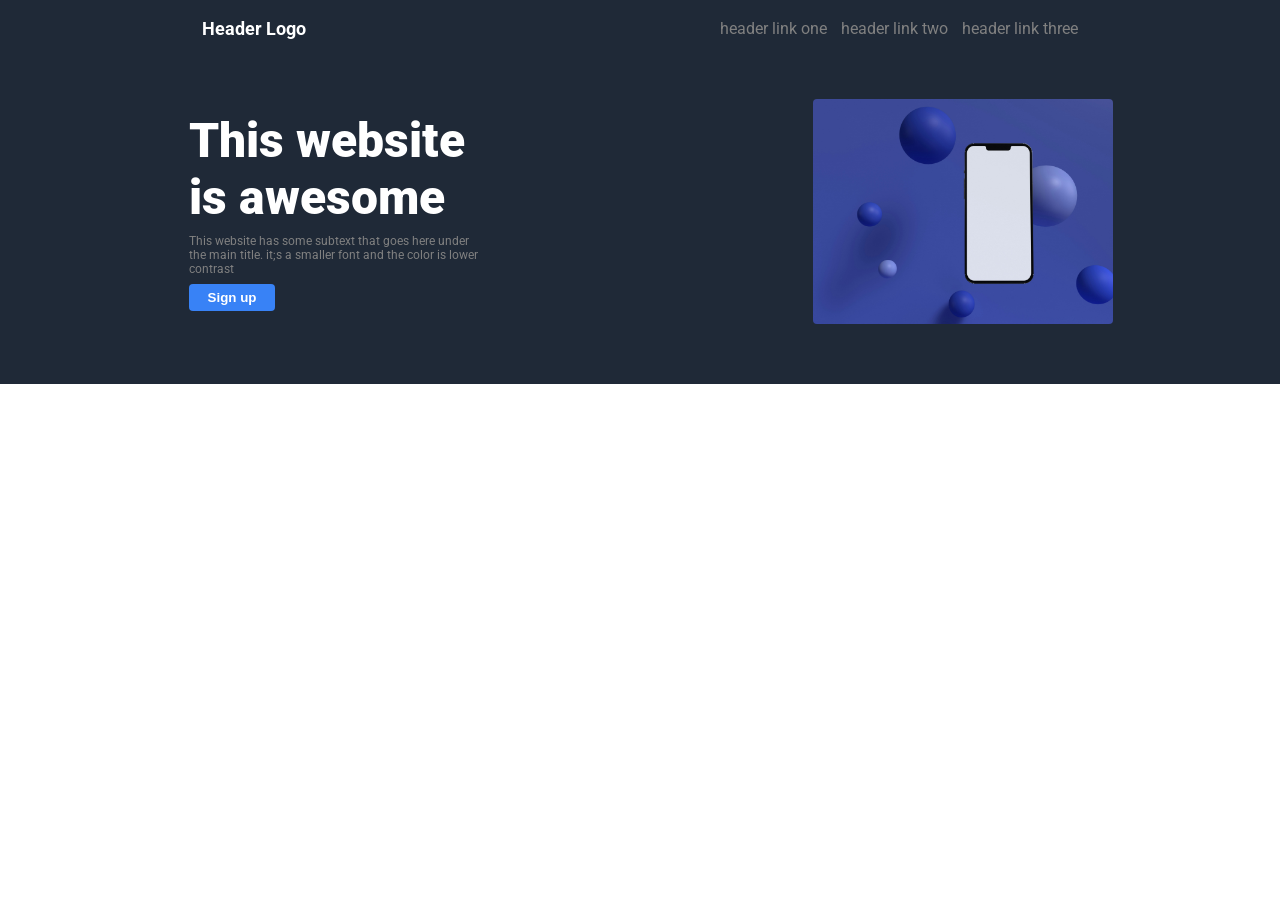
==== foundations/flex/Project-Landing-Page/index.html @ 37dc47cb "Finished first section of the project hero section" ====
<!DOCTYPE html>
<html lang="en">
<head>
    <meta charset="UTF-8">
    <meta name="viewport" content="width=device-width, initial-scale=1.0">
    <link rel="stylesheet" href="index.css">
    <link rel="preconnect" href="https://fonts.googleapis.com">
    <link rel="preconnect" href="https://fonts.gstatic.com" crossorigin>
    <link href="https://fonts.googleapis.com/css2?family=Roboto:ital,wght@0,100..900;1,100..900&display=swap"
    rel="stylesheet">
    <title>Landing Page</title>
</head>
<body>
    
    <header>
        <div id="nav-container">
            <h1 id="header-logo-tx">Header Logo</h1>
            <nav>
                <a href="#">header link one</a>
                <a href="#">header link two</a>
                <a href="#">header link three</a>
            </nav>
        </div>

        <div id="hero-section-container">
            <div id="hero-discription-container">
                <h2 id="hero-title">This website is awesome</h2>
                <p id="sub-info-p">This website has some subtext that goes here under the main title. it;s a smaller font and the color
                    is lower contrast</p>
                <button class="sign-up-btn">Sign up</button>
            </div>

            <img id="placeholder-img-one" 
            src="images/allison-saeng-s6eFOXWdmDM-unsplash.jpg" alt="example image">
        </div>
    </header>

</body>
</html>
---- foundations/flex/Project-Landing-Page/index.css ----
body {
    margin: 0;
    font-family: "Roboto", sans-serif;
}

header {
    display: flex;
    flex-direction: column;
    background-color: #1F2937;
    color: white;
    gap: 60px;
}

a {
    text-decoration: none;
    color: gray;
    margin-left: 10px;
}

#nav-container {
    display: flex;
    justify-content: space-around;
    align-items: center;
    margin-top: 18px;
}

#hero-section-container {
    display: flex;
    justify-content: space-around;
    margin-left: 22px;
    align-items: center;
    margin-bottom: 60px;
    /* border: 2px solid red; */
}

#hero-discription-container {
    display: flex;
    flex-direction: column;
    gap: 8px;
    width: 290px;
    /* border: 3px solid green; */
}

#header-logo-tx {
    font-size: 18px;
    margin: 0;
}

#hero-title {
    font-size: 48px;
    font-weight: 900;
    margin: 0;
}

#sub-info-p {
    color: gray;
    font-size: 12px;
    margin: 0;
}

.sign-up-btn {
    width: 86px;
    color: white;
    font-weight: 900;
    background-color: #3882F6;
    border: none;
    border-radius: 4px;
    padding: 6px 8px;
    cursor: pointer;
}

#placeholder-img-one {
    width: 300px;
    border-radius: 4px;
}
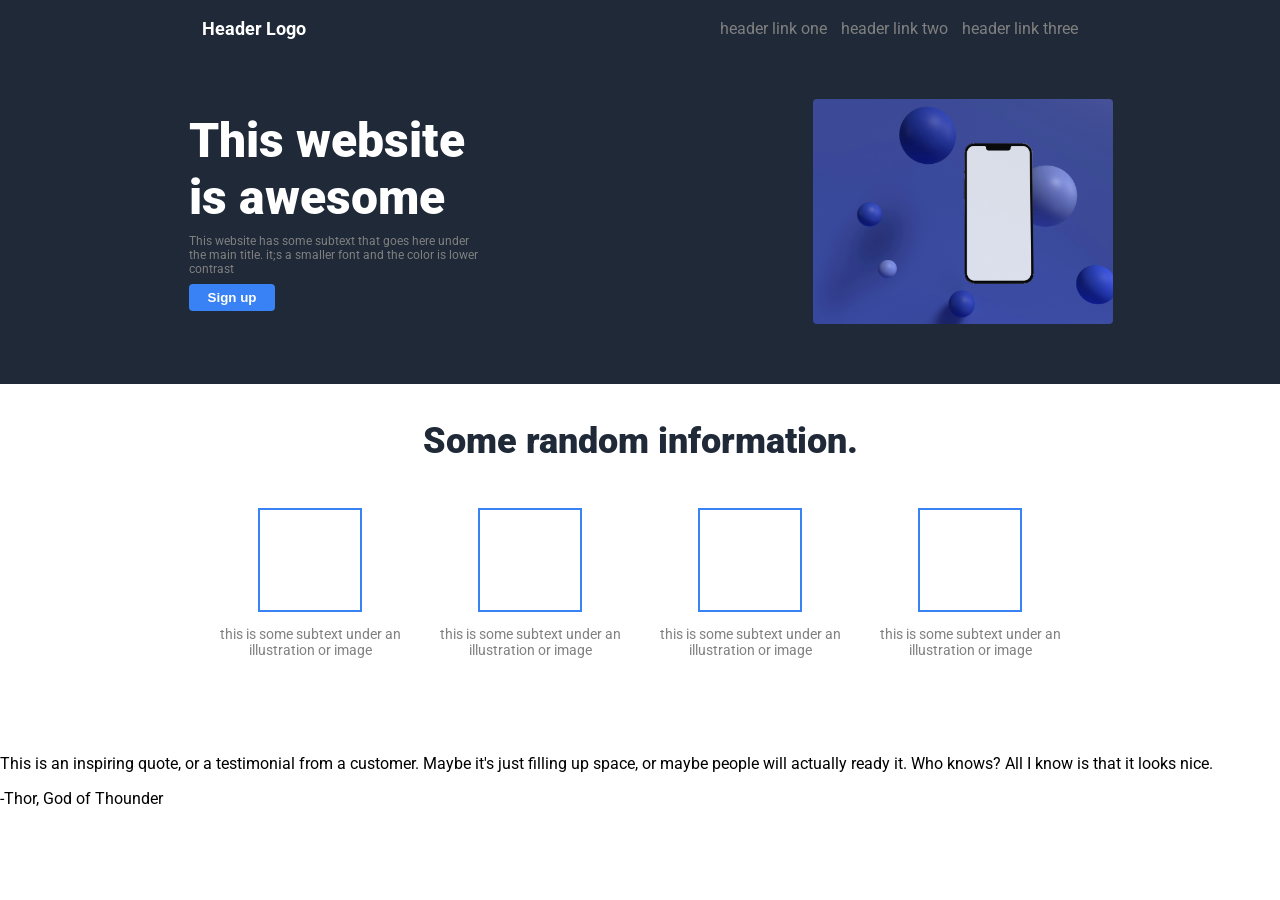
==== commit 6b712b95: "Second section finished - Some random information" ====
--- a/foundations/flex/Project-Landing-Page/index.html
+++ b/foundations/flex/Project-Landing-Page/index.html
@@ -35,5 +35,64 @@
         </div>
     </header>
 
+    <main>
+        <section id="info-container">
+            <h3 id="title-random-info">
+                Some random information.
+            </h3>
+            <div id="wrap-box-infos">
+                <div class="horizontall-info">
+                    <div class="blue-box"></div>
+                    <p class="sub-random-info">
+                        this is some subtext under
+                        an illustration or image
+                    </p>
+                </div>
+
+                <div class="horizontall-info">
+                    <div class="blue-box"></div>
+                    <p class="sub-random-info">
+                        this is some subtext under
+                        an illustration or image
+                    </p>
+                </div>
+
+                <div class="horizontall-info">
+                    <div class="blue-box"></div>
+                    <p class="sub-random-info">
+                        this is some subtext under
+                        an illustration or image
+                    </p>
+                </div>
+
+                <div class="horizontall-info">
+                    <div class="blue-box"></div>
+                    <p class="sub-random-info">
+                        this is some subtext under
+                        an illustration or image
+                    </p>
+                </div>
+
+            </div>
+        </section>
+
+
+        <section id="quote-container">
+            <div id="quote-wrapper">
+                <p id="quote-p">
+                    This is an inspiring quote, or a 
+                    testimonial from a customer. Maybe 
+                    it's just filling up space, or 
+                    maybe people will actually ready it.
+                    Who knows? All I know is that it looks nice.
+                </p>
+
+                <p id="author-quote">
+                    -Thor, God of Thounder
+                </p>
+            </div>
+        </section>
+    </main>
+
 </body>
 </html>
--- a/foundations/flex/Project-Landing-Page/index.css
+++ b/foundations/flex/Project-Landing-Page/index.css
@@ -72,4 +72,55 @@
 #placeholder-img-one {
     width: 300px;
     border-radius: 4px;
+}
+
+#info-container {
+    display: flex;
+    flex-direction: column;
+    justify-content: center;
+    align-items: center;
+    padding-bottom: 56px;
+}
+
+#title-random-info {
+    font-size: 36px;
+    font-weight: 900;
+    color: #1F2937;
+}
+
+#wrap-box-infos {
+    display: flex;
+}
+
+.horizontall-info {
+    display: flex;
+    flex-direction: column;
+    align-items: center;
+    justify-content: center;
+    max-width: 200px;
+    padding: 10px;
+}
+
+.blue-box {
+    border: 2px solid #3882F6;
+    background-color: white;
+    min-width: 100px;
+    min-height: 100px;
+    max-height: 120px;
+    max-width: 120px;
+}
+
+.sub-random-info {
+    font-size: 14px;
+    color: gray;
+    text-align: center;
+}
+
+/* 
+color of background: #E5E7EB
+font-size and font weight and color: 36px #1F2937 weight: 300
+*/
+
+#quote-container {
+
 }
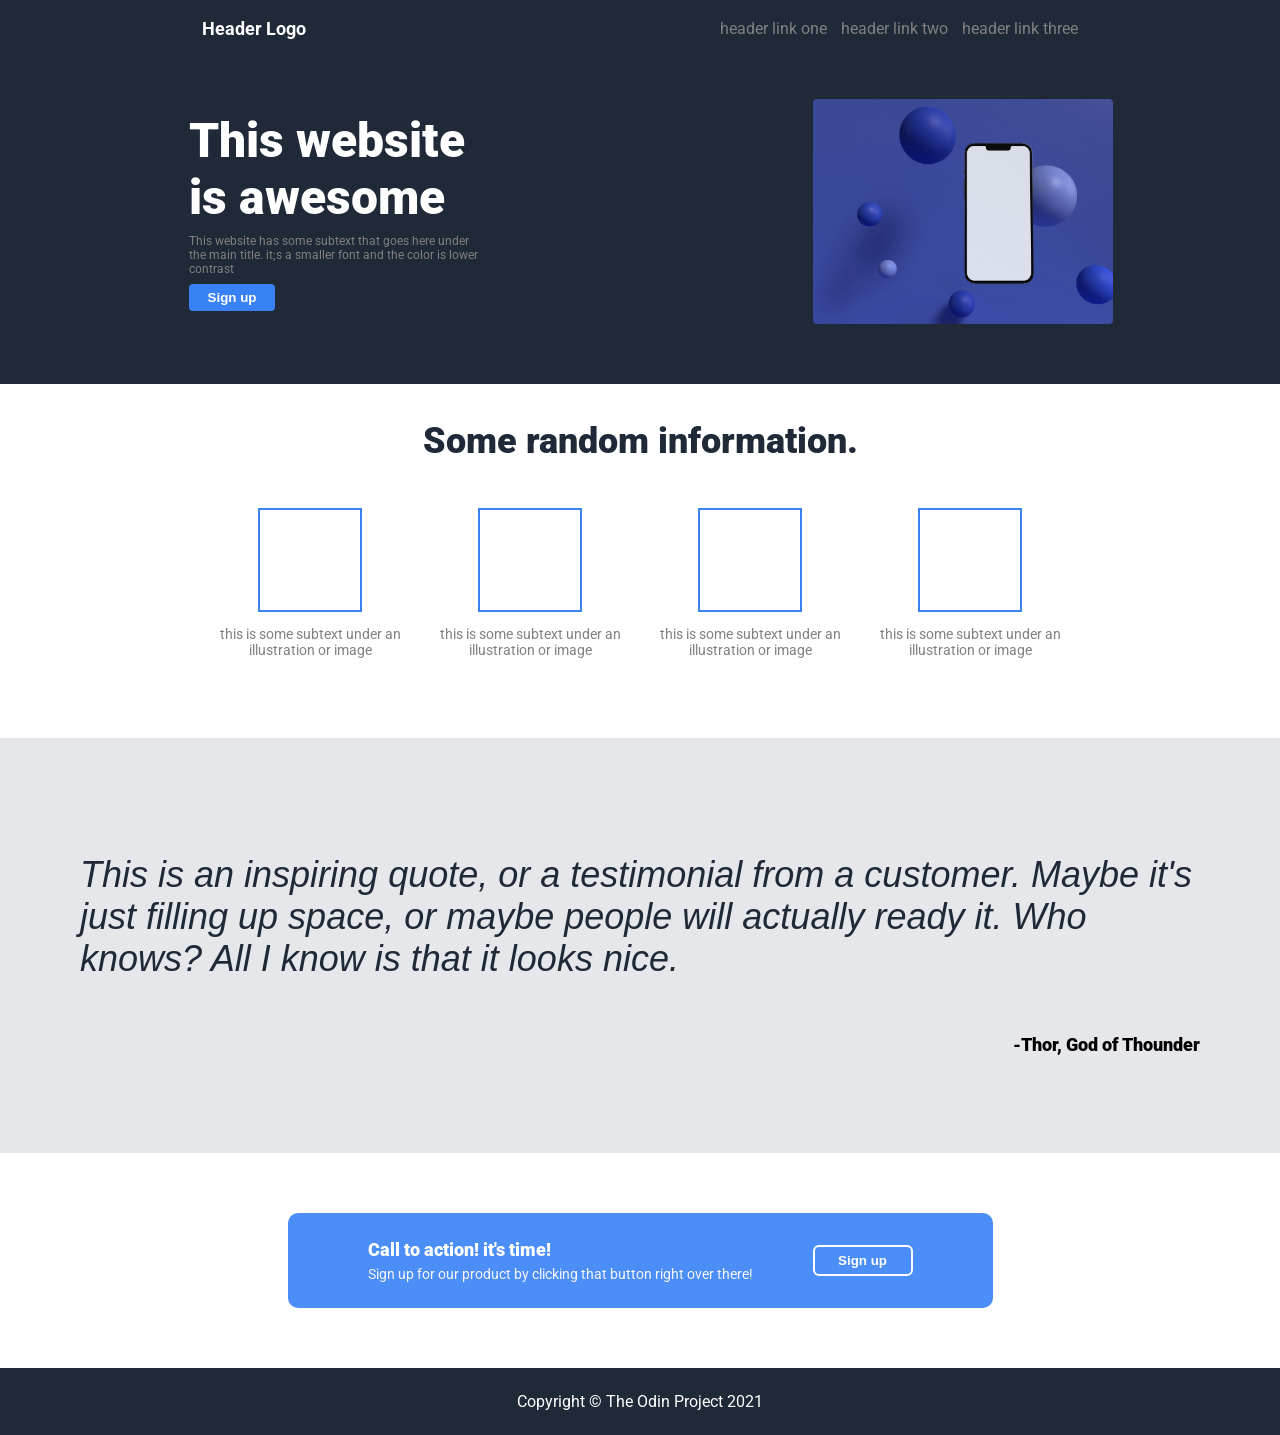
==== commit ddbf0827: "Finished the project added the sign up section adn footer section!" ====
--- a/foundations/flex/Project-Landing-Page/index.html
+++ b/foundations/flex/Project-Landing-Page/index.html
@@ -86,13 +86,39 @@
                     maybe people will actually ready it.
                     Who knows? All I know is that it looks nice.
                 </p>
+                <div id="align-author-quote">
+                    <p id="author-quote">
+                        -Thor, God of Thounder
+                    </p>
+                </div>
+            </div>
+        </section>
 
-                <p id="author-quote">
-                    -Thor, God of Thounder
-                </p>
+        <section id="sign-up-container">
+            <div id="sign-up-wrapper">
+                <div id="sign-up-info">
+                    <p id="title-of-sign-up">
+                        Call to action! it's time!</p>
+                    <p id="sub-title-of-sing-up">
+                        Sign up for our product by clicking that button right over
+                        there!
+                    </p>
+                </div>
+
+                <div id="sign-up-container-for-btn">
+                    <button id="sign-up-button">
+                        Sign up
+                    </button>
+                </div>
             </div>
         </section>
     </main>
 
+    <footer>
+        <p id="copyright-p">
+            Copyright &copy; The Odin Project 2021
+        </p>
+    </footer>
+
 </body>
 </html>
--- a/foundations/flex/Project-Landing-Page/index.css
+++ b/foundations/flex/Project-Landing-Page/index.css
@@ -122,5 +122,96 @@
 */
 
 #quote-container {
-
+    display: flex;
+    align-items: center;
+    justify-content: center;
+    padding: 80px;
+    background-color: #E5E7EB;
+}
+
+#quote-wrapper {
+    display: flex;
+    flex-direction: column;
+}
+
+#quote-p {
+    font-size: 36px;
+    font-weight: 300;
+    color: #1F2937;
+    font-style: italic;
+}
+
+#align-author-quote {
+    display: flex;
+    justify-content: right;
+}
+
+#author-quote {
+    font-size: 18px;
+    font-weight: 900;
+}
+
+#sign-up-container {
+    display: flex;
+    justify-content: center;
+    align-items: center;
+    padding: 60px 50px;
+}
+
+#sign-up-wrapper {
+    display: flex;
+    justify-content: center;
+    align-items: center;
+    padding: 26px 80px;
+    background-color: #4c8ef8;
+    border-radius: 10px;
+    gap: 60px;
+}
+
+#sign-up-info {
+    display: flex;
+    flex-direction: column;
+}
+
+#title-of-sign-up {
+    color: white;
+    font-weight: 900;
+    font-size: 18px;
+    margin: 0;
+    margin-bottom: 6px;
+    padding: 0;
+}
+
+#sub-title-of-sing-up {
+    color: whitesmoke;
+    font-size: 14px;
+    margin: 0;
+    padding: 0;
+}
+
+#sign-up-container-for-btn {
+    display: flex;
+}
+
+#sign-up-button {
+    background-color: transparent;
+    border: 2px solid white;
+    border-radius: 6px;
+    color: white;
+    font-weight: 900;
+    min-width: 100px;
+    padding: 6px 20px;
+    cursor: pointer;
+}
+
+footer {
+    display: flex;
+    justify-content: center;
+    align-items: center;
+    padding: 8px;
+    background-color: #1F2937;
+}
+
+#copyright-p {
+    color: white;
 }
